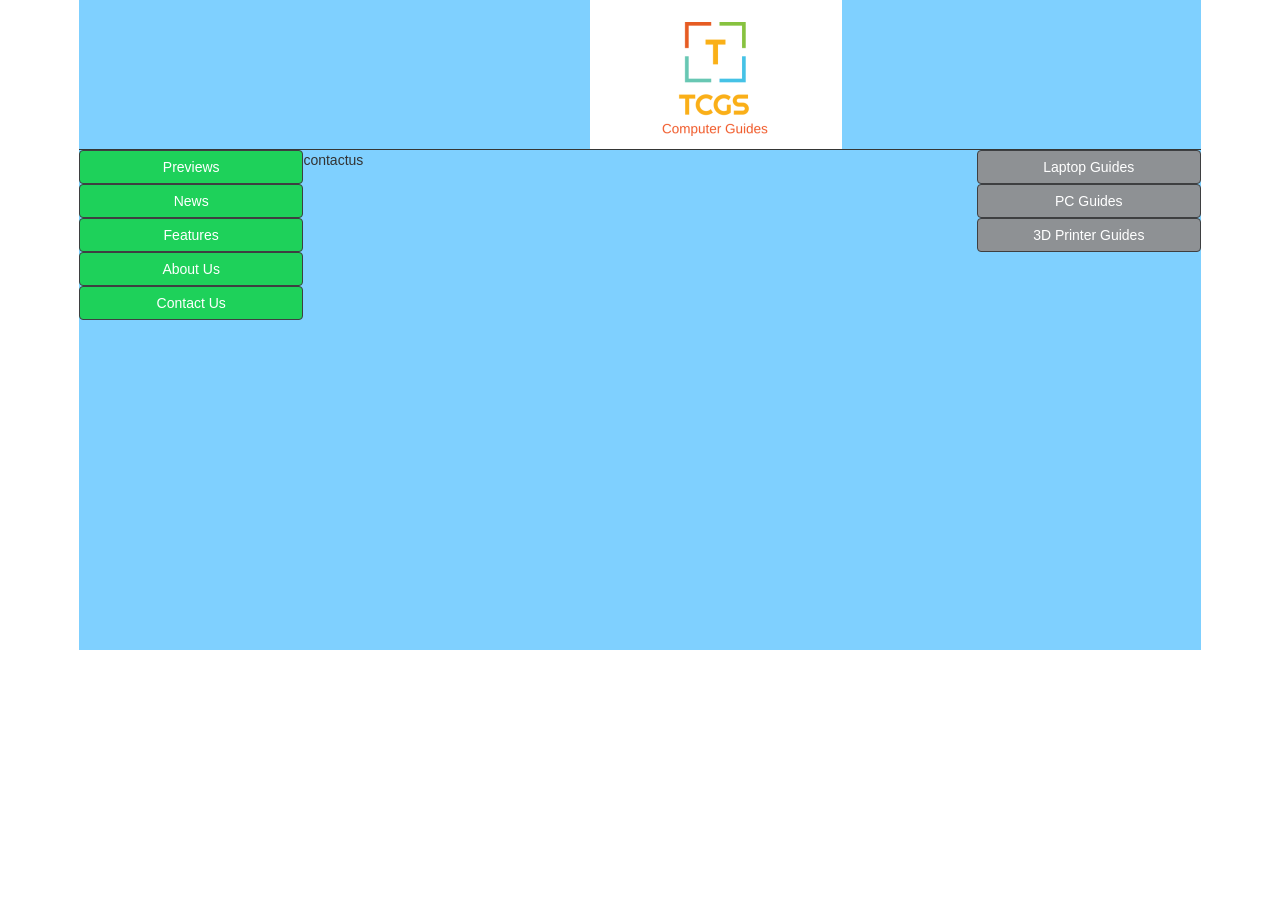
==== contactus.html @ 1140b620 "added pages to the website" ====
<!DOCTYPE html>
<html>

<head>
    <meta charset="UTF-8">

    <!-- Latest compiled and minified CSS -->
    <link rel="stylesheet" href="https://maxcdn.bootstrapcdn.com/bootstrap/3.3.7/css/bootstrap.min.css">
    <link href="styles/general.css" rel="stylesheet" type="text/css">

    <!-- jQuery library -->
    <script src="https://ajax.googleapis.com/ajax/libs/jquery/3.3.1/jquery.min.js"></script>

    <!-- Latest compiled JavaScript -->
    <script src="https://maxcdn.bootstrapcdn.com/bootstrap/3.3.7/js/bootstrap.min.js"></script>

    <title>The Computer Guide Site</title>
</head>

<body>
    <div id="container" class="general container">

        <div id="header" class="general header">

           <div id="Logo" class="general logo">
               <a href="index.html">
                <img src="images/Logo.png" alt="Mountain View">
                </a> 
           </div>
        </div>

            <div id="button" class="general button">
            </div>

            <div id="menu" class="general menu">
                <button type="button" data-toggle="collapse" data-target="#collapsePreviews" aria-expanded="false" aria-controls="collapsePreviews"
                    class="btn btn-primary btn-primary-main">
                    Previews
                </button>
                <div class="collapse" id="collapsePreviews">
                    <div class="card card-body">
                        <button type="button" class="btn btn-secondary">PC Previews</button>
                        <button type="button" class="btn btn-secondary">TV Previews</button>
                        <button type="button" class="btn btn-secondary">Phone Reviews</button>
                    </div>
                </div>

                <button type="button" data-toggle="collapse" data-target="#collapseNews" aria-expanded="false" aria-controls="collapseNews"
                    class="btn btn-primary btn-primary-main">
                    News
                </button>
                <div class="collapse" id="collapseNews">
                    <div class="card card-body">
                        <button type="button" class="btn btn-secondary">PC News</button>
                        <button type="button" class="btn btn-secondary">TV News</button>
                        <button type="button" class="btn btn-secondary">Phone News</button>
                    </div>
                </div>

                <button type="button" data-toggle="collapse" data-target="#collapseFeatures" aria-expanded="false" aria-controls="collapseFeatures"
                class="btn btn-primary btn-primary-main">
                Features
            </button>
            <div class="collapse" id="collapseFeatures">
                <div class="card card-body">
                    <button type="button" class="btn btn-secondary">PC</button>
                    <button type="button" class="btn btn-secondary">TV</button>
                    <button type="button" class="btn btn-secondary">Phone</button>
                </div>
            </div>

            <button type="button" class="btn btn-primary btn-primary-main" onclick="location.href = 'aboutus.html';"
            >About Us</button>
            <button type="button" class="btn btn-primary btn-primary-main" onclick="location.href = 'contactus.html';" 
            >Contact Us</button>
            </div>

            <div id="content" class="general content">
                contactus
            </div>

            <div id="links" class="general links">
                <button type="button" class="btn btn-primary">Laptop Guides</button>
                <button type="button" class="btn btn-primary">PC Guides</button>
                <button type="button" class="btn btn-primary">3D Printer Guides</button>
            </div>
        </div>
</body>

</html>
---- styles/general.css ----
.container 
{
	width: 90%;
	margin-left: auto;
	margin-right: auto;
    background-color: #FFFFFF;
    
}
.header
{
    background-color: rgb(127, 208, 255);
    display: block;
    width: 100%;
    height: 150px;
    border-bottom: 1px solid #353635;
}
.logo
{
    height: 100px;
    width: 100px;
    display:block;
    margin-left: auto;
    margin-right: auto;
    
}
.btn-primary
{
    color: #fff;
    background-color: #8e9194;
    border-color: #3e3f41;
    width: 100%;
    display: "inline-block" 
}

.btn-primary-main
{
    color: #fff;
    background-color: #1ed15a;
    border-color: #3e3f41;
    width: 100%;
    display: "inline-block" 
}

.btn-secondary
{
    color: #fff;
    background-color: #65b37f;
    border-color: #3e3f41;
    width: 100%;
    display: "inline-block"
}
.menu
{
    background-color: rgb(127, 208, 255);
    float: left;
    width: 20%;
    height: 500px;
}
.content
{
    background-color: rgb(127, 208, 255);
    float: left;
    width: 60%;
    height: 500px;
}
.links
{
    background-color: rgb(127, 208, 255);
    float: left;
    width: 20%;
    height: 500px;
}
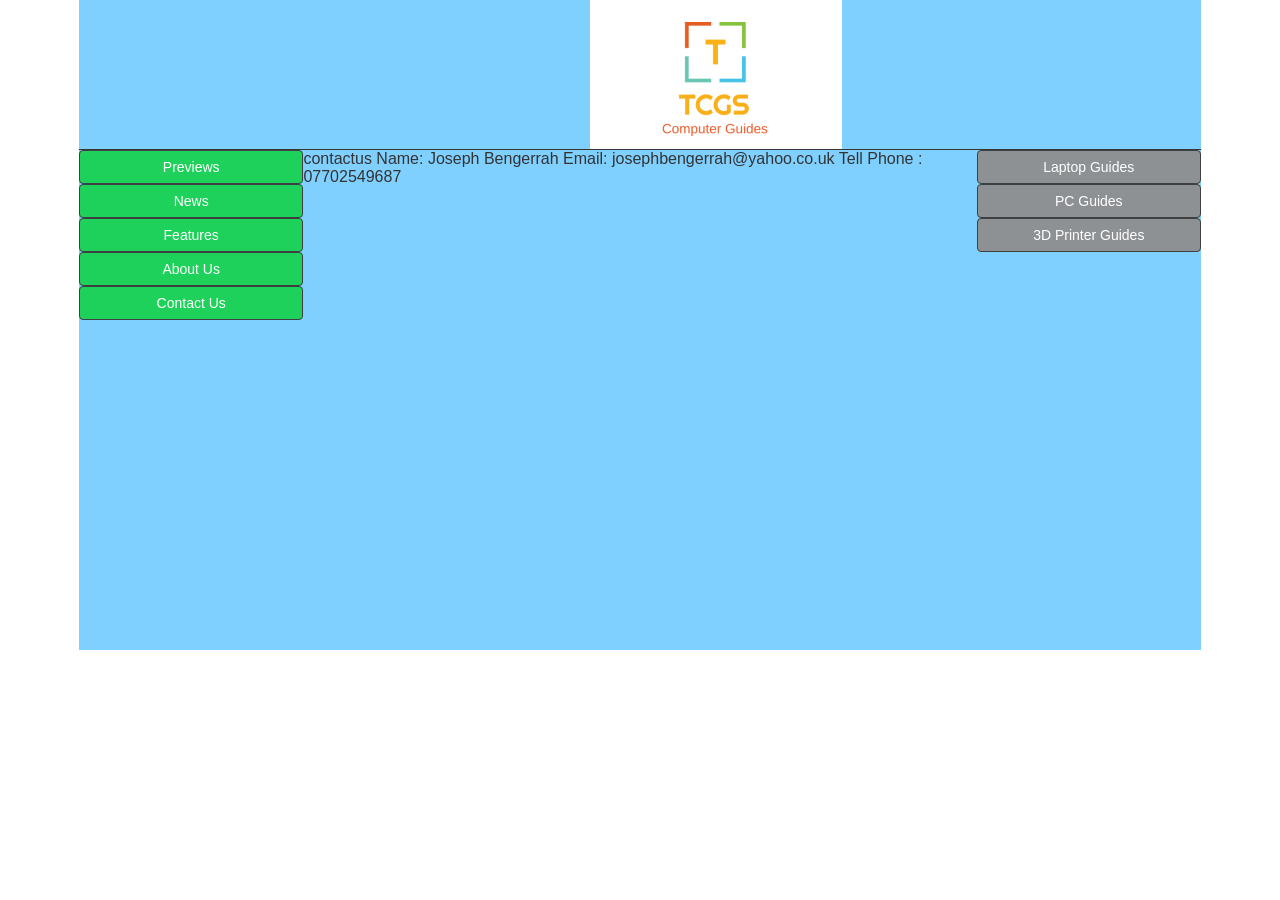
==== commit e781cc71: "add more pages" ====
--- a/contactus.html
+++ b/contactus.html
@@ -77,6 +77,12 @@
 
             <div id="content" class="general content">
                 contactus
+
+               Name:  Joseph Bengerrah
+
+               Email: josephbengerrah@yahoo.co.uk
+
+               Tell Phone : 07702549687
             </div>
 
             <div id="links" class="general links">
--- a/styles/general.css
+++ b/styles/general.css
@@ -62,6 +62,7 @@
     float: left;
     width: 60%;
     height: 500px;
+    font: message-box;
 }
 .links
 {
